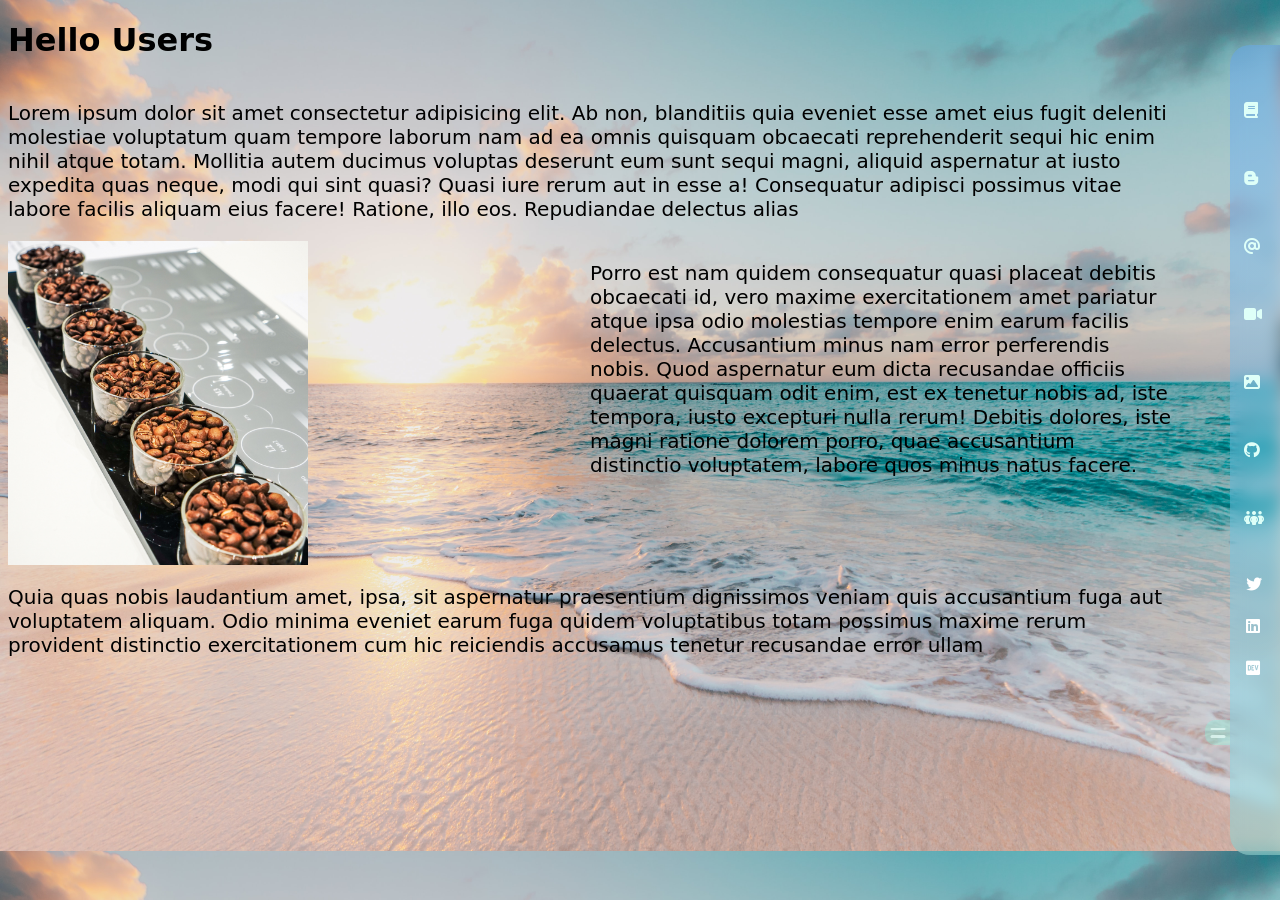
==== index.html @ 68108fe0 "changed the name of html file"" ====
<!DOCTYPE html>
<html lang="en">
<head>
    <meta charset="UTF-8">
    <meta http-equiv="X-UA-Compatible" content="IE=edge">
    <meta name="viewport" content="width=device-width, initial-scale=1.0">
    <link rel="stylesheet" href="style.css">
    <link rel="stylesheet" href="https://cdnjs.cloudflare.com/ajax/libs/font-awesome/6.1.2/css/all.min.css" integrity="sha512-1sCRPdkRXhBV2PBLUdRb4tMg1w2YPf37qatUFeS7zlBy7jJI8Lf4VHwWfZZfpXtYSLy85pkm9GaYVYMfw5BC1A==" crossorigin="anonymous" referrerpolicy="no-referrer" />
      <title>Document</title>
</head>
<body>     
  <h1>Hello Users</h1>
  <div class="main-body"><p>Lorem ipsum dolor sit amet consectetur adipisicing elit. Ab non, blanditiis quia eveniet esse amet eius fugit deleniti molestiae voluptatum quam tempore laborum nam ad ea omnis quisquam obcaecati reprehenderit sequi hic enim nihil atque totam. Mollitia autem ducimus voluptas deserunt eum sunt sequi magni, aliquid aspernatur at iusto expedita quas neque, modi qui sint quasi? Quasi iure rerum aut in esse a! Consequatur adipisci possimus vitae labore facilis aliquam eius facere! Ratione, illo eos. Repudiandae delectus alias </p>
    <img src="./Images/kwon-junho-r0Y7IHdVsw4-unsplash.jpg" alt="" class="image-one">
    <p>Porro est nam quidem consequatur quasi placeat debitis obcaecati id, vero maxime exercitationem amet pariatur atque ipsa odio molestias tempore enim earum facilis delectus. Accusantium minus nam error perferendis nobis. Quod aspernatur eum dicta recusandae officiis quaerat quisquam odit enim, est ex tenetur nobis ad, iste tempora, iusto excepturi nulla rerum! Debitis dolores, iste magni ratione dolorem porro, quae accusantium distinctio voluptatem, labore quos minus natus facere. </p>
    <p>Quia quas nobis laudantium amet, ipsa, sit aspernatur praesentium dignissimos veniam quis accusantium fuga aut voluptatem aliquam. Odio minima eveniet earum fuga quidem voluptatibus totam possimus maxime rerum provident distinctio exercitationem cum hic reiciendis accusamus tenetur recusandae error ullam</p></div>     
  
  <div class="nav-bar">
      <div class="nav-bar-container"> 
        <ul>
          <div class="nav-bar-brand">
            <i class="fa-solid fa-book nav-icon" about = "Courses"></i>
            <li class ="list1">COURSES</li>
          </div>
          <div class="nav-bar-brand">
            <i class="fa-brands fa-blogger-b nav-icon" about = "Blogs"></i>
            <li class ="list1">BLOGS</li>
          </div>
          <div class="nav-bar-brand">
            <i class="fa-solid fa-at nav-icon" about = "About"></i>
            <li class ="list1">ABOUT</li>
          </div>
          <div class="nav-bar-brand">
            <i class="fa-solid fa-video nav-icon" about = "Videos"></i>            
            <li class ="list1">VIDEOS</li>
          </div>
          <div class="nav-bar-brand">
            <i class="fa-solid fa-image nav-icon" about = "Images"></i>
            <li class ="list1">IMAGES</li>
          </div>
          <div class="nav-bar-brand">
            <i class="fa-brands fa-github nav-icon" about = "Projects"></i>           
            <li class ="list1">PROJECTS</li>
          </div>
          <div class="nav-bar-brand">
            <i class="fa-solid fa-people-group nav-icon" about = "Community"></i>
            <li class ="list1">COMMUNITY</li>
          </div>
        </ul>

        <ul class="social-media-icons">
          <li><a href="https://twitter.com/thinwhiteframe" target="_blank"><i class="fa-brands fa-twitter sm-icons"></i></a></li>

          <li> <a href="http://linkedin.com/in/saikat-bishal" target="_blank"><i class="fa-brands fa-linkedin sm-icons"></i></a></li>

          <li><a href="https://dev.to/saikatbishal" target="_blank"><i class="fa-brands fa-dev sm-icons"></i></a></li>
        </ul>
        
        
        <!-- NAV UL ENDS-->
        <div class="social-media hidden">
          <ul>
            <li><a href="#">Facebook</a></li>
            <li><a href="#">Instagram</a></li>
            <li><a href="#">Discord</a></li>
          </ul>
      </div> 
      <!-- SOCIAL-MEDIA CONTAINER ENDS-->
      
      </div> 
      <!--NAV-BAR-CONTAINER ENDS -->
    </div>
    <!-- NAV-BAR ENDS -->

    <!-- HAMBURGER BUTTON STARTS -->
    <div class="container">
        <div class="inner-container">
          <div class="line line1"></div>
          <div class="line line2"></div>
        </div>
    </div>
    <!-- HAMBURGER BUTTON ENDS -->
</body>
<script src="script.js" defer></script>
</html>
---- style.css ----
:root{
    --primary-color: rgb(222, 255, 248);
    --secondary-color : rgba(130, 255, 226, 0.379);
    --glassy-color : rgba(94, 162, 250, 0.403);
    font-family: system-ui, -apple-system, BlinkMacSystemFont, 'Segoe UI', Roboto, Oxygen, Ubuntu, Cantarell, 'Open Sans', 'Helvetica Neue', sans-serif
  }
  body{
    /* background-color: var(--primary-color); */
    background-image: url("./Images/beach.jpg");
    background-size: cover; 
    overflow-x: hidden;
  }
  p{
    font-size: 20px;
  }
  p:nth-child(1)
  {
    grid-column: span 2;
  }
  p:nth-child(4)
  {
    grid-column: span 2;
  }
  .image-one {
    width : 300px;
  }
  .main-body{
    display: grid;
    grid-template-columns: repeat(2,minmax(310px,1fr));
    grid-auto-flow: row;
    margin-right: 100px;
  }
  .nav-bar-brand>i{
    color : var(--primary-color);
    position: absolute;
    top : 50%;
    left : -34px;
    border-radius: 5px;
    transform: translateY(-50%);
    padding : 8px;
    transition: all ease-in-out 200ms;
  }
  .nav-bar-brand>i:hover{
    background-color: rgba(255,255,255,0.2);
  }
  .nav-bar-brand>li:hover {
    background-color: rgba(255,255,255,0.2);
  }
  .nav-bar-brand>i:hover::after{
    position: absolute;
    z-index:6;
    content : attr(about);
    letter-spacing: 3px;
    border-radius: 5px;
    background-color: rgb(76, 76, 76,0.5);
    color:rgb(255, 255, 255);
    padding : 10px;
    left : -50%;
    transform: translate(-100%,-10%);
  }
  .nav-bar-brand {
    /* display : grid; */
    position : relative;
    grid-template-columns: 50px 1fr;
  }
  .nav-bar{
    position : absolute;
    height : 90%;
    width : 300px;
    background: linear-gradient(135deg, var(--glassy-color),var(--secondary-color));
    backdrop-filter: blur(8px);
    right : -250px;
    bottom : 5%;
    border-top-left-radius: 20px;
    border-bottom-left-radius: 20px;
    transition: all ease-in-out 200ms;
    }
  .nav-bar.nav-bar__toggle{
    position : absolute; 
    background-image:linear-gradient(135deg, var(--glassy-color),var(--secondary-color));
    background-blend-mode: var(--glassy-color);
    /* opacity: 0.8; */
    backdrop-filter: blur(8px);
    right : 0;
    border-top-left-radius: 20px;
    border-bottom-left-radius: 20px;
    }
  .container {
    display : grid;
    position : absolute;
    top : 80%;
    right : 50px;
    transition: all ease-in-out 200ms;    
    background-color: var(--secondary-color);
    opacity: 0.8;
    border-top-left-radius: 10px;
    border-bottom-left-radius: 10px;
  }
.container.container__toggle {
  display : grid;
  position : absolute;
  top : 80%;
  right : 300px;
  background-color: var(--secondary-color);

}
.inner-container{
    position : relative;
    width : 25px;
    height : 25px;
    
    transition:  all ease-in-out 200ms;
}

.line {
  position : absolute;
  height : 10%;
  width : 60%;
  left : 50%;
  transition: all ease-in-out 200ms;
  border-radius: 20px;
  background-color: var(--primary-color);
  transform : translate(-50%,0);
}
.line1 {
  top : 30%;
}
.line2 {
  bottom : 30%;
}
.line1.line-toggle {
  transform: rotate(45deg) translate(-32px, -18px);
  margin : 40px 0 0 0;
}
.line2.line-toggle {
  transform: rotate(-45deg) translate(-5px,-8px);
  margin : 40px 0 0 0;
}
.nav-bar-container {
  display: grid;
  position: relative;
  /* justify-content: center; */
  font-family :'Lucida Sans', 'Lucida Sans Regular', 'Lucida Grande', 'Lucida Sans Unicode', Geneva, Verdana, sans-serif
}
ul{
  list-style: none;
}
.list1 {
  margin-top: 30px;
  width : 100px;
  padding : 10px;
  margin-left : 30px;
  border-radius: 5px;
  font-weight : 800;
  color: var(--primary-color);
  cursor:pointer;
  transition : all ease-in-out 200ms;
}
.social-media{
  position: absolute;
  bottom : -90px;
  left : 10px;
  font-size: 12px;
  margin-left : 20px;
}
.social-media>ul{
display: flex; 
background-color: rgb(9, 178, 105);
position: absolute; 
padding: 0px; 
border-radius: 10px;
}
.social-media li{
padding: 10px 15px 10px 10px;  
transition: all ease-in-out 200ms;
border-radius: 10px;
}
.social-media a{
text-decoration: none;
color : white;
margin : 5px;
}

.social-media li:hover{
background-color: rgba(228, 228, 228, 0.4);
border-radius: 10px;

}
.social-media-icons{
  position : absolute;
  display : grid;
  /* font-size: 20px; */
  right : 85%;
  bottom : -30%;
}
.sm-icons{
  color: #fff;
  margin : 8px;
  padding : 5px;
  border-radius: 5px;
}
.sm-icons:hover{
background-color: rgba(76, 76, 76,0.5);
}
.hidden {
  display : none !important;
}
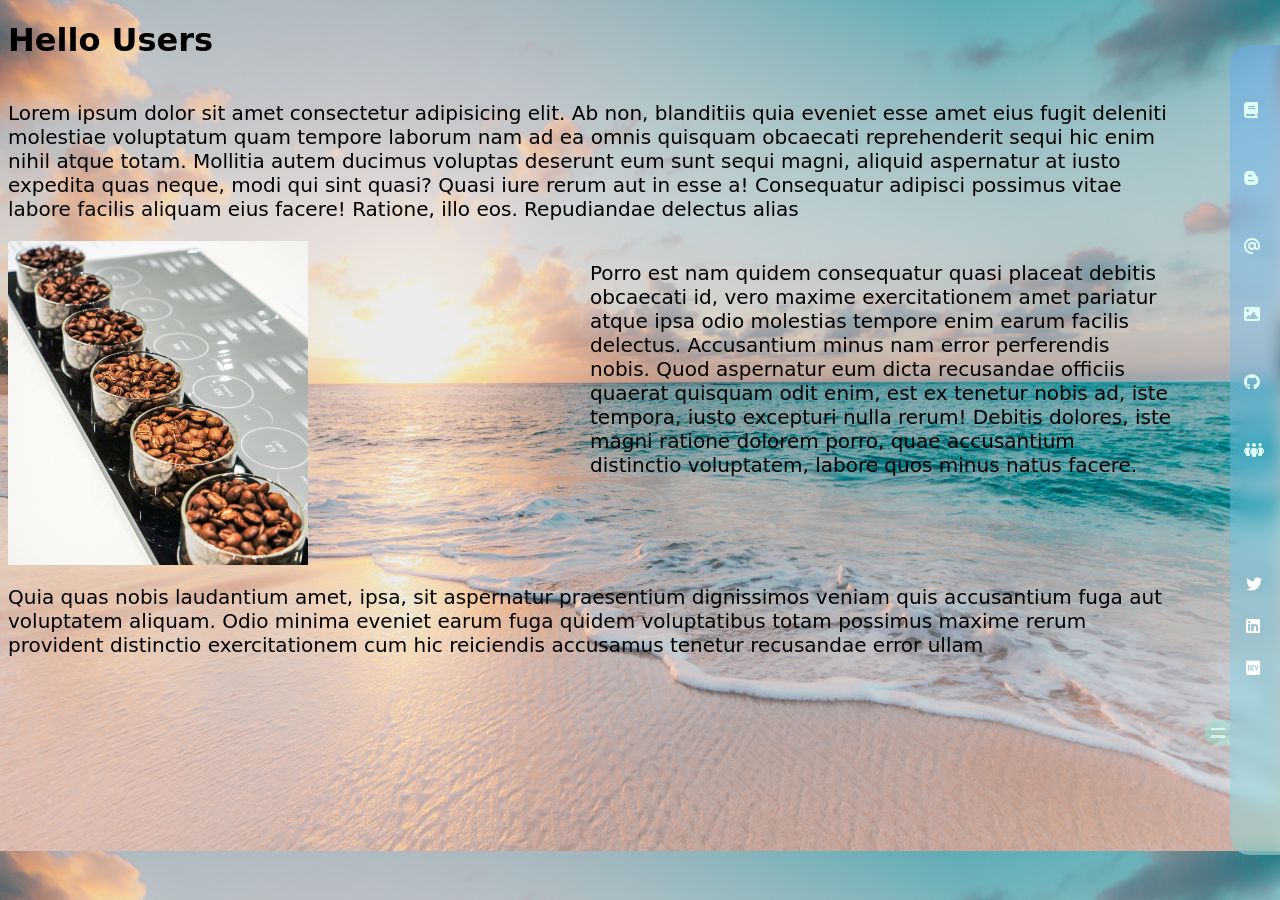
==== commit 9cb3b464: "changed some styling and removed a navbar div" ====
--- a/index.html
+++ b/index.html
@@ -30,10 +30,10 @@
             <i class="fa-solid fa-at nav-icon" about = "About"></i>
             <li class ="list1">ABOUT</li>
           </div>
-          <div class="nav-bar-brand">
+          <!-- <div class="nav-bar-brand">
             <i class="fa-solid fa-video nav-icon" about = "Videos"></i>            
             <li class ="list1">VIDEOS</li>
-          </div>
+          </div> -->
           <div class="nav-bar-brand">
             <i class="fa-solid fa-image nav-icon" about = "Images"></i>
             <li class ="list1">IMAGES</li>
--- a/style.css
+++ b/style.css
@@ -191,7 +191,7 @@
   display : grid;
   /* font-size: 20px; */
   right : 85%;
-  bottom : -30%;
+  bottom : -50%;
 }
 .sm-icons{
   color: #fff;
